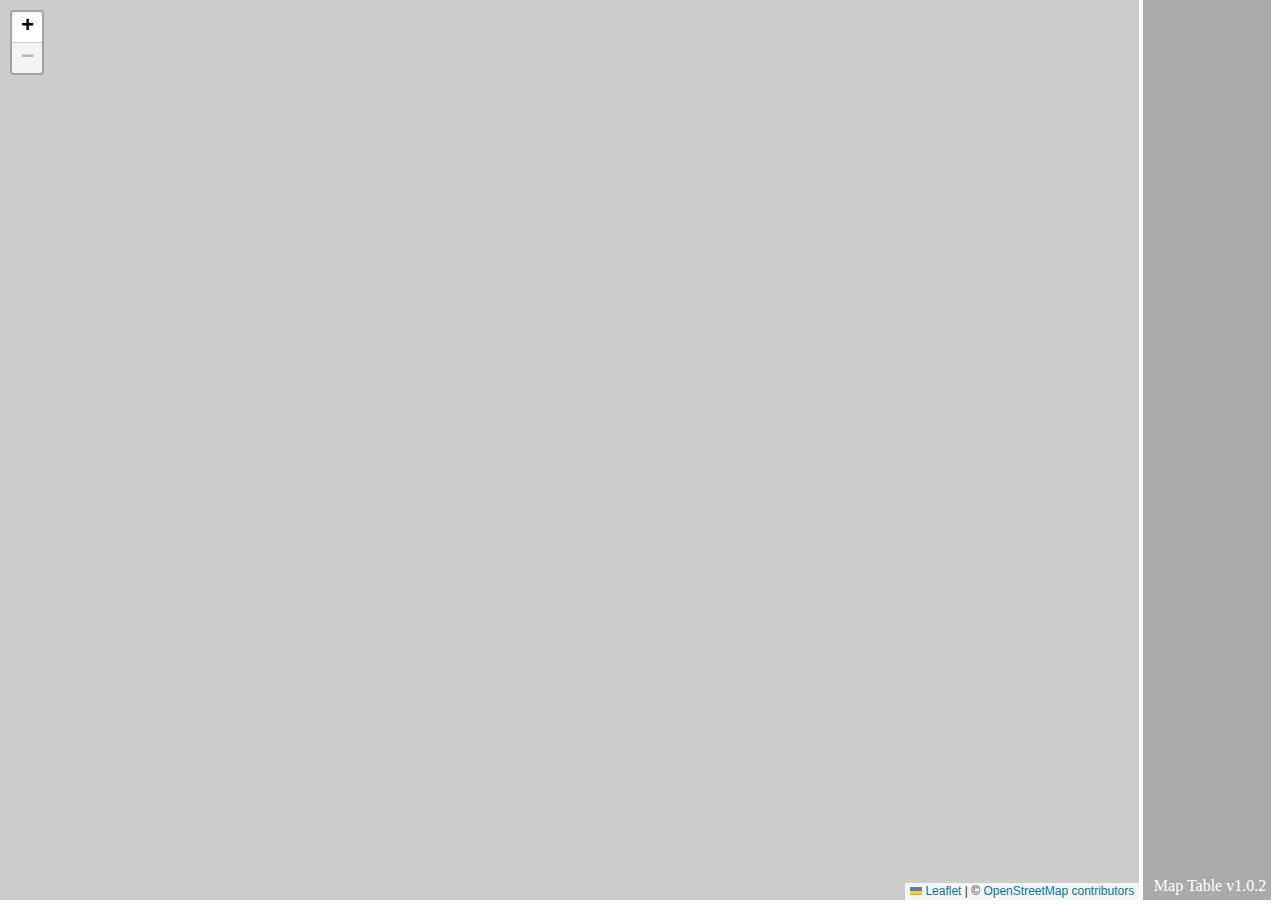
==== site/index.html @ 54e7924f "more maps. v1.0.2" ====
<html>
<head>
    <title>Map Table</title>
    <link rel="stylesheet" href="assets/css/style.css"/>

    <link rel="stylesheet" href="assets/leaflet/leaflet.css" integrity="sha256-kLaT2GOSpHechhsozzB+flnD+zUyjE2LlfWPgU04xyI=" crossorigin=""/>
    <script src="assets/leaflet/leaflet.js" integrity="sha256-WBkoXOwTeyKclOHuWtc+i2uENFpDZ9YPdf5Hf+D7ewM=" crossorigin=""></script>
</head>

<div id="content">
    <div id="map"></div>
    <div id="controls">
        <div class="controlsFooter">Map Table v1.0.2</div>
    </div>
</div>



<script>
    var manifest = null;

    var map = L.map('map').setView([37.804334, -122.271155], 13);
    map.setMinZoom(13)
    map.setMaxZoom(16)

    L.tileLayer('https://{s}.tile.openstreetmap.org/{z}/{x}/{y}.png', {
        attribution: '&copy; <a href="https://openstreetmap.org/copyright">OpenStreetMap contributors</a>'
      }).addTo(map);

    var layers = {}
    function addLayer(idx)
    {
        var layer = null;
        if(idx in layers)
        {
            layer = layers[idx];
        }
        else
        {
            var m = manifest["maps"][idx];
            layer = L.tileLayer(m["path"] + "/{z}/{x}/{y}.png", {
                attribution: m["attribution"]
            });
            layers[idx] = layer;
        }
        layer.addTo(map);
    }

    function removeLayer(idx)
    {
        if(idx in layers)
        {
            layer = layers[idx];
            layer.removeFrom(map);
        }
    }

    function addRemoveLayer(idx)
    {
        console.log(event.target);
        var enabled = event.target.getAttribute("enabled");
        if(enabled == "0")
        {
            addLayer(idx)
            event.target.setAttribute("enabled", "1");
            event.target.setAttribute("class", "mapItemEnabled");
        }
        else
        {
            removeLayer(idx);
            event.target.setAttribute("enabled", "0");
            event.target.setAttribute("class", "mapItem");
        }
    }

    function addMapItemByIndex(idx)
    {
        var m = manifest["maps"][idx];
        console.log(m);
        var controls = document.getElementById("controls");
        var mapItem = document.createElement("div");
        mapItem.setAttribute("enabled", "0");
        mapItem.setAttribute("class", "mapItem");
        mapItem.setAttribute("onclick", "addRemoveLayer(" +idx + ")");
        mapItem.innerText = m["name"];
        controls.appendChild(mapItem);
    }

    function loadManifest()
    {
        var req = new XMLHttpRequest();
        req.overrideMimeType("application/json");
        req.open("GET", "assets/tiles/manifest.json", true);
        req.onload  = function() {
            manifest = JSON.parse(req.responseText);
            for(i=0; i<manifest["maps"].length; ++i)
            {
                addMapItemByIndex(i);
            }
        };
        req.send(null);        
    }

    function init()
    {
        console.log("init");
        loadManifest();
    }

    document.addEventListener("DOMContentLoaded", init);

</script>
    
</html>
---- site/assets/css/style.css ----
@font-face
{
    font-family: 'Libre Baskerville';
    src: url('/assets/fonts/baskervville-v1-latin-regular.woff');
}
body
{
    background-color:#ffffff;
    font-family: 'Libre Baskerville';

    margin: 0;
    padding: 0;
    border: 0;
    overflow: hidden;
}


#content {
    width:100%;
    height:100%;
}
#map {
    width: 89%;
    height: 100%;
    background-color: #cccccc;
    display: inline-block;
    margin: 0;
    padding: 0;
    border: 0;
}
#controls {
    width:10%;
    height:100%;
    vertical-align: top;
    background-color: #aaaaaa;
    display: inline-block;
    overflow-y: scroll;
    overflow-x:hidden;
    position:relative;
}

.controlsFooter {
    position:absolute;
    bottom: 5;
    right: 5;
    text-align: right;
    width:100%;
    color:white;
}

.mapItem {
    font-size: 1.5em;
    cursor: pointer;
    display: block;
    width:100%;
    margin: 0;
    padding: 10;
    color:white;
}
.mapItemEnabled {
    font-size: 1.5em;
    cursor: pointer;
    display: block;
    width:100%;
    margin: 0;
    padding: 10;
    color:white;
    font-weight: bold;
}
---- site/assets/leaflet/leaflet.css ----
/* required styles */

.leaflet-pane,
.leaflet-tile,
.leaflet-marker-icon,
.leaflet-marker-shadow,
.leaflet-tile-container,
.leaflet-pane > svg,
.leaflet-pane > canvas,
.leaflet-zoom-box,
.leaflet-image-layer,
.leaflet-layer {
	position: absolute;
	left: 0;
	top: 0;
	}
.leaflet-container {
	overflow: hidden;
	}
.leaflet-tile,
.leaflet-marker-icon,
.leaflet-marker-shadow {
	-webkit-user-select: none;
	   -moz-user-select: none;
	        user-select: none;
	  -webkit-user-drag: none;
	}
/* Prevents IE11 from highlighting tiles in blue */
.leaflet-tile::selection {
	background: transparent;
}
/* Safari renders non-retina tile on retina better with this, but Chrome is worse */
.leaflet-safari .leaflet-tile {
	image-rendering: -webkit-optimize-contrast;
	}
/* hack that prevents hw layers "stretching" when loading new tiles */
.leaflet-safari .leaflet-tile-container {
	width: 1600px;
	height: 1600px;
	-webkit-transform-origin: 0 0;
	}
.leaflet-marker-icon,
.leaflet-marker-shadow {
	display: block;
	}
/* .leaflet-container svg: reset svg max-width decleration shipped in Joomla! (joomla.org) 3.x */
/* .leaflet-container img: map is broken in FF if you have max-width: 100% on tiles */
.leaflet-container .leaflet-overlay-pane svg {
	max-width: none !important;
	max-height: none !important;
	}
.leaflet-container .leaflet-marker-pane img,
.leaflet-container .leaflet-shadow-pane img,
.leaflet-container .leaflet-tile-pane img,
.leaflet-container img.leaflet-image-layer,
.leaflet-container .leaflet-tile {
	max-width: none !important;
	max-height: none !important;
	width: auto;
	padding: 0;
	}

.leaflet-container.leaflet-touch-zoom {
	-ms-touch-action: pan-x pan-y;
	touch-action: pan-x pan-y;
	}
.leaflet-container.leaflet-touch-drag {
	-ms-touch-action: pinch-zoom;
	/* Fallback for FF which doesn't support pinch-zoom */
	touch-action: none;
	touch-action: pinch-zoom;
}
.leaflet-container.leaflet-touch-drag.leaflet-touch-zoom {
	-ms-touch-action: none;
	touch-action: none;
}
.leaflet-container {
	-webkit-tap-highlight-color: transparent;
}
.leaflet-container a {
	-webkit-tap-highlight-color: rgba(51, 181, 229, 0.4);
}
.leaflet-tile {
	filter: inherit;
	visibility: hidden;
	}
.leaflet-tile-loaded {
	visibility: inherit;
	}
.leaflet-zoom-box {
	width: 0;
	height: 0;
	-moz-box-sizing: border-box;
	     box-sizing: border-box;
	z-index: 800;
	}
/* workaround for https://bugzilla.mozilla.org/show_bug.cgi?id=888319 */
.leaflet-overlay-pane svg {
	-moz-user-select: none;
	}

.leaflet-pane         { z-index: 400; }

.leaflet-tile-pane    { z-index: 200; }
.leaflet-overlay-pane { z-index: 400; }
.leaflet-shadow-pane  { z-index: 500; }
.leaflet-marker-pane  { z-index: 600; }
.leaflet-tooltip-pane   { z-index: 650; }
.leaflet-popup-pane   { z-index: 700; }

.leaflet-map-pane canvas { z-index: 100; }
.leaflet-map-pane svg    { z-index: 200; }

.leaflet-vml-shape {
	width: 1px;
	height: 1px;
	}
.lvml {
	behavior: url(#default#VML);
	display: inline-block;
	position: absolute;
	}


/* control positioning */

.leaflet-control {
	position: relative;
	z-index: 800;
	pointer-events: visiblePainted; /* IE 9-10 doesn't have auto */
	pointer-events: auto;
	}
.leaflet-top,
.leaflet-bottom {
	position: absolute;
	z-index: 1000;
	pointer-events: none;
	}
.leaflet-top {
	top: 0;
	}
.leaflet-right {
	right: 0;
	}
.leaflet-bottom {
	bottom: 0;
	}
.leaflet-left {
	left: 0;
	}
.leaflet-control {
	float: left;
	clear: both;
	}
.leaflet-right .leaflet-control {
	float: right;
	}
.leaflet-top .leaflet-control {
	margin-top: 10px;
	}
.leaflet-bottom .leaflet-control {
	margin-bottom: 10px;
	}
.leaflet-left .leaflet-control {
	margin-left: 10px;
	}
.leaflet-right .leaflet-control {
	margin-right: 10px;
	}


/* zoom and fade animations */

.leaflet-fade-anim .leaflet-popup {
	opacity: 0;
	-webkit-transition: opacity 0.2s linear;
	   -moz-transition: opacity 0.2s linear;
	        transition: opacity 0.2s linear;
	}
.leaflet-fade-anim .leaflet-map-pane .leaflet-popup {
	opacity: 1;
	}
.leaflet-zoom-animated {
	-webkit-transform-origin: 0 0;
	    -ms-transform-origin: 0 0;
	        transform-origin: 0 0;
	}
svg.leaflet-zoom-animated {
	will-change: transform;
}

.leaflet-zoom-anim .leaflet-zoom-animated {
	-webkit-transition: -webkit-transform 0.25s cubic-bezier(0,0,0.25,1);
	   -moz-transition:    -moz-transform 0.25s cubic-bezier(0,0,0.25,1);
	        transition:         transform 0.25s cubic-bezier(0,0,0.25,1);
	}
.leaflet-zoom-anim .leaflet-tile,
.leaflet-pan-anim .leaflet-tile {
	-webkit-transition: none;
	   -moz-transition: none;
	        transition: none;
	}

.leaflet-zoom-anim .leaflet-zoom-hide {
	visibility: hidden;
	}


/* cursors */

.leaflet-interactive {
	cursor: pointer;
	}
.leaflet-grab {
	cursor: -webkit-grab;
	cursor:    -moz-grab;
	cursor:         grab;
	}
.leaflet-crosshair,
.leaflet-crosshair .leaflet-interactive {
	cursor: crosshair;
	}
.leaflet-popup-pane,
.leaflet-control {
	cursor: auto;
	}
.leaflet-dragging .leaflet-grab,
.leaflet-dragging .leaflet-grab .leaflet-interactive,
.leaflet-dragging .leaflet-marker-draggable {
	cursor: move;
	cursor: -webkit-grabbing;
	cursor:    -moz-grabbing;
	cursor:         grabbing;
	}

/* marker & overlays interactivity */
.leaflet-marker-icon,
.leaflet-marker-shadow,
.leaflet-image-layer,
.leaflet-pane > svg path,
.leaflet-tile-container {
	pointer-events: none;
	}

.leaflet-marker-icon.leaflet-interactive,
.leaflet-image-layer.leaflet-interactive,
.leaflet-pane > svg path.leaflet-interactive,
svg.leaflet-image-layer.leaflet-interactive path {
	pointer-events: visiblePainted; /* IE 9-10 doesn't have auto */
	pointer-events: auto;
	}

/* visual tweaks */

.leaflet-container {
	background: #ddd;
	outline-offset: 1px;
	}
.leaflet-container a {
	color: #0078A8;
	}
.leaflet-zoom-box {
	border: 2px dotted #38f;
	background: rgba(255,255,255,0.5);
	}


/* general typography */
.leaflet-container {
	font-family: "Helvetica Neue", Arial, Helvetica, sans-serif;
	font-size: 12px;
	font-size: 0.75rem;
	line-height: 1.5;
	}


/* general toolbar styles */

.leaflet-bar {
	box-shadow: 0 1px 5px rgba(0,0,0,0.65);
	border-radius: 4px;
	}
.leaflet-bar a {
	background-color: #fff;
	border-bottom: 1px solid #ccc;
	width: 26px;
	height: 26px;
	line-height: 26px;
	display: block;
	text-align: center;
	text-decoration: none;
	color: black;
	}
.leaflet-bar a,
.leaflet-control-layers-toggle {
	background-position: 50% 50%;
	background-repeat: no-repeat;
	display: block;
	}
.leaflet-bar a:hover,
.leaflet-bar a:focus {
	background-color: #f4f4f4;
	}
.leaflet-bar a:first-child {
	border-top-left-radius: 4px;
	border-top-right-radius: 4px;
	}
.leaflet-bar a:last-child {
	border-bottom-left-radius: 4px;
	border-bottom-right-radius: 4px;
	border-bottom: none;
	}
.leaflet-bar a.leaflet-disabled {
	cursor: default;
	background-color: #f4f4f4;
	color: #bbb;
	}

.leaflet-touch .leaflet-bar a {
	width: 30px;
	height: 30px;
	line-height: 30px;
	}
.leaflet-touch .leaflet-bar a:first-child {
	border-top-left-radius: 2px;
	border-top-right-radius: 2px;
	}
.leaflet-touch .leaflet-bar a:last-child {
	border-bottom-left-radius: 2px;
	border-bottom-right-radius: 2px;
	}

/* zoom control */

.leaflet-control-zoom-in,
.leaflet-control-zoom-out {
	font: bold 18px 'Lucida Console', Monaco, monospace;
	text-indent: 1px;
	}

.leaflet-touch .leaflet-control-zoom-in, .leaflet-touch .leaflet-control-zoom-out  {
	font-size: 22px;
	}


/* layers control */

.leaflet-control-layers {
	box-shadow: 0 1px 5px rgba(0,0,0,0.4);
	background: #fff;
	border-radius: 5px;
	}
.leaflet-control-layers-toggle {
	background-image: url(images/layers.png);
	width: 36px;
	height: 36px;
	}
.leaflet-retina .leaflet-control-layers-toggle {
	background-image: url(images/layers-2x.png);
	background-size: 26px 26px;
	}
.leaflet-touch .leaflet-control-layers-toggle {
	width: 44px;
	height: 44px;
	}
.leaflet-control-layers .leaflet-control-layers-list,
.leaflet-control-layers-expanded .leaflet-control-layers-toggle {
	display: none;
	}
.leaflet-control-layers-expanded .leaflet-control-layers-list {
	display: block;
	position: relative;
	}
.leaflet-control-layers-expanded {
	padding: 6px 10px 6px 6px;
	color: #333;
	background: #fff;
	}
.leaflet-control-layers-scrollbar {
	overflow-y: scroll;
	overflow-x: hidden;
	padding-right: 5px;
	}
.leaflet-control-layers-selector {
	margin-top: 2px;
	position: relative;
	top: 1px;
	}
.leaflet-control-layers label {
	display: block;
	font-size: 13px;
	font-size: 1.08333em;
	}
.leaflet-control-layers-separator {
	height: 0;
	border-top: 1px solid #ddd;
	margin: 5px -10px 5px -6px;
	}

/* Default icon URLs */
.leaflet-default-icon-path { /* used only in path-guessing heuristic, see L.Icon.Default */
	background-image: url(images/marker-icon.png);
	}


/* attribution and scale controls */

.leaflet-container .leaflet-control-attribution {
	background: #fff;
	background: rgba(255, 255, 255, 0.8);
	margin: 0;
	}
.leaflet-control-attribution,
.leaflet-control-scale-line {
	padding: 0 5px;
	color: #333;
	line-height: 1.4;
	}
.leaflet-control-attribution a {
	text-decoration: none;
	}
.leaflet-control-attribution a:hover,
.leaflet-control-attribution a:focus {
	text-decoration: underline;
	}
.leaflet-attribution-flag {
	display: inline !important;
	vertical-align: baseline !important;
	width: 1em;
	height: 0.6669em;
	}
.leaflet-left .leaflet-control-scale {
	margin-left: 5px;
	}
.leaflet-bottom .leaflet-control-scale {
	margin-bottom: 5px;
	}
.leaflet-control-scale-line {
	border: 2px solid #777;
	border-top: none;
	line-height: 1.1;
	padding: 2px 5px 1px;
	white-space: nowrap;
	-moz-box-sizing: border-box;
	     box-sizing: border-box;
	background: rgba(255, 255, 255, 0.8);
	text-shadow: 1px 1px #fff;
	}
.leaflet-control-scale-line:not(:first-child) {
	border-top: 2px solid #777;
	border-bottom: none;
	margin-top: -2px;
	}
.leaflet-control-scale-line:not(:first-child):not(:last-child) {
	border-bottom: 2px solid #777;
	}

.leaflet-touch .leaflet-control-attribution,
.leaflet-touch .leaflet-control-layers,
.leaflet-touch .leaflet-bar {
	box-shadow: none;
	}
.leaflet-touch .leaflet-control-layers,
.leaflet-touch .leaflet-bar {
	border: 2px solid rgba(0,0,0,0.2);
	background-clip: padding-box;
	}


/* popup */

.leaflet-popup {
	position: absolute;
	text-align: center;
	margin-bottom: 20px;
	}
.leaflet-popup-content-wrapper {
	padding: 1px;
	text-align: left;
	border-radius: 12px;
	}
.leaflet-popup-content {
	margin: 13px 24px 13px 20px;
	line-height: 1.3;
	font-size: 13px;
	font-size: 1.08333em;
	min-height: 1px;
	}
.leaflet-popup-content p {
	margin: 17px 0;
	margin: 1.3em 0;
	}
.leaflet-popup-tip-container {
	width: 40px;
	height: 20px;
	position: absolute;
	left: 50%;
	margin-top: -1px;
	margin-left: -20px;
	overflow: hidden;
	pointer-events: none;
	}
.leaflet-popup-tip {
	width: 17px;
	height: 17px;
	padding: 1px;

	margin: -10px auto 0;
	pointer-events: auto;

	-webkit-transform: rotate(45deg);
	   -moz-transform: rotate(45deg);
	    -ms-transform: rotate(45deg);
	        transform: rotate(45deg);
	}
.leaflet-popup-content-wrapper,
.leaflet-popup-tip {
	background: white;
	color: #333;
	box-shadow: 0 3px 14px rgba(0,0,0,0.4);
	}
.leaflet-container a.leaflet-popup-close-button {
	position: absolute;
	top: 0;
	right: 0;
	border: none;
	text-align: center;
	width: 24px;
	height: 24px;
	font: 16px/24px Tahoma, Verdana, sans-serif;
	color: #757575;
	text-decoration: none;
	background: transparent;
	}
.leaflet-container a.leaflet-popup-close-button:hover,
.leaflet-container a.leaflet-popup-close-button:focus {
	color: #585858;
	}
.leaflet-popup-scrolled {
	overflow: auto;
	}

.leaflet-oldie .leaflet-popup-content-wrapper {
	-ms-zoom: 1;
	}
.leaflet-oldie .leaflet-popup-tip {
	width: 24px;
	margin: 0 auto;

	-ms-filter: "progid:DXImageTransform.Microsoft.Matrix(M11=0.70710678, M12=0.70710678, M21=-0.70710678, M22=0.70710678)";
	filter: progid:DXImageTransform.Microsoft.Matrix(M11=0.70710678, M12=0.70710678, M21=-0.70710678, M22=0.70710678);
	}

.leaflet-oldie .leaflet-control-zoom,
.leaflet-oldie .leaflet-control-layers,
.leaflet-oldie .leaflet-popup-content-wrapper,
.leaflet-oldie .leaflet-popup-tip {
	border: 1px solid #999;
	}


/* div icon */

.leaflet-div-icon {
	background: #fff;
	border: 1px solid #666;
	}


/* Tooltip */
/* Base styles for the element that has a tooltip */
.leaflet-tooltip {
	position: absolute;
	padding: 6px;
	background-color: #fff;
	border: 1px solid #fff;
	border-radius: 3px;
	color: #222;
	white-space: nowrap;
	-webkit-user-select: none;
	-moz-user-select: none;
	-ms-user-select: none;
	user-select: none;
	pointer-events: none;
	box-shadow: 0 1px 3px rgba(0,0,0,0.4);
	}
.leaflet-tooltip.leaflet-interactive {
	cursor: pointer;
	pointer-events: auto;
	}
.leaflet-tooltip-top:before,
.leaflet-tooltip-bottom:before,
.leaflet-tooltip-left:before,
.leaflet-tooltip-right:before {
	position: absolute;
	pointer-events: none;
	border: 6px solid transparent;
	background: transparent;
	content: "";
	}

/* Directions */

.leaflet-tooltip-bottom {
	margin-top: 6px;
}
.leaflet-tooltip-top {
	margin-top: -6px;
}
.leaflet-tooltip-bottom:before,
.leaflet-tooltip-top:before {
	left: 50%;
	margin-left: -6px;
	}
.leaflet-tooltip-top:before {
	bottom: 0;
	margin-bottom: -12px;
	border-top-color: #fff;
	}
.leaflet-tooltip-bottom:before {
	top: 0;
	margin-top: -12px;
	margin-left: -6px;
	border-bottom-color: #fff;
	}
.leaflet-tooltip-left {
	margin-left: -6px;
}
.leaflet-tooltip-right {
	margin-left: 6px;
}
.leaflet-tooltip-left:before,
.leaflet-tooltip-right:before {
	top: 50%;
	margin-top: -6px;
	}
.leaflet-tooltip-left:before {
	right: 0;
	margin-right: -12px;
	border-left-color: #fff;
	}
.leaflet-tooltip-right:before {
	left: 0;
	margin-left: -12px;
	border-right-color: #fff;
	}

/* Printing */
	
@media print {
	/* Prevent printers from removing background-images of controls. */
	.leaflet-control {
		-webkit-print-color-adjust: exact;
		print-color-adjust: exact;
		}
	}
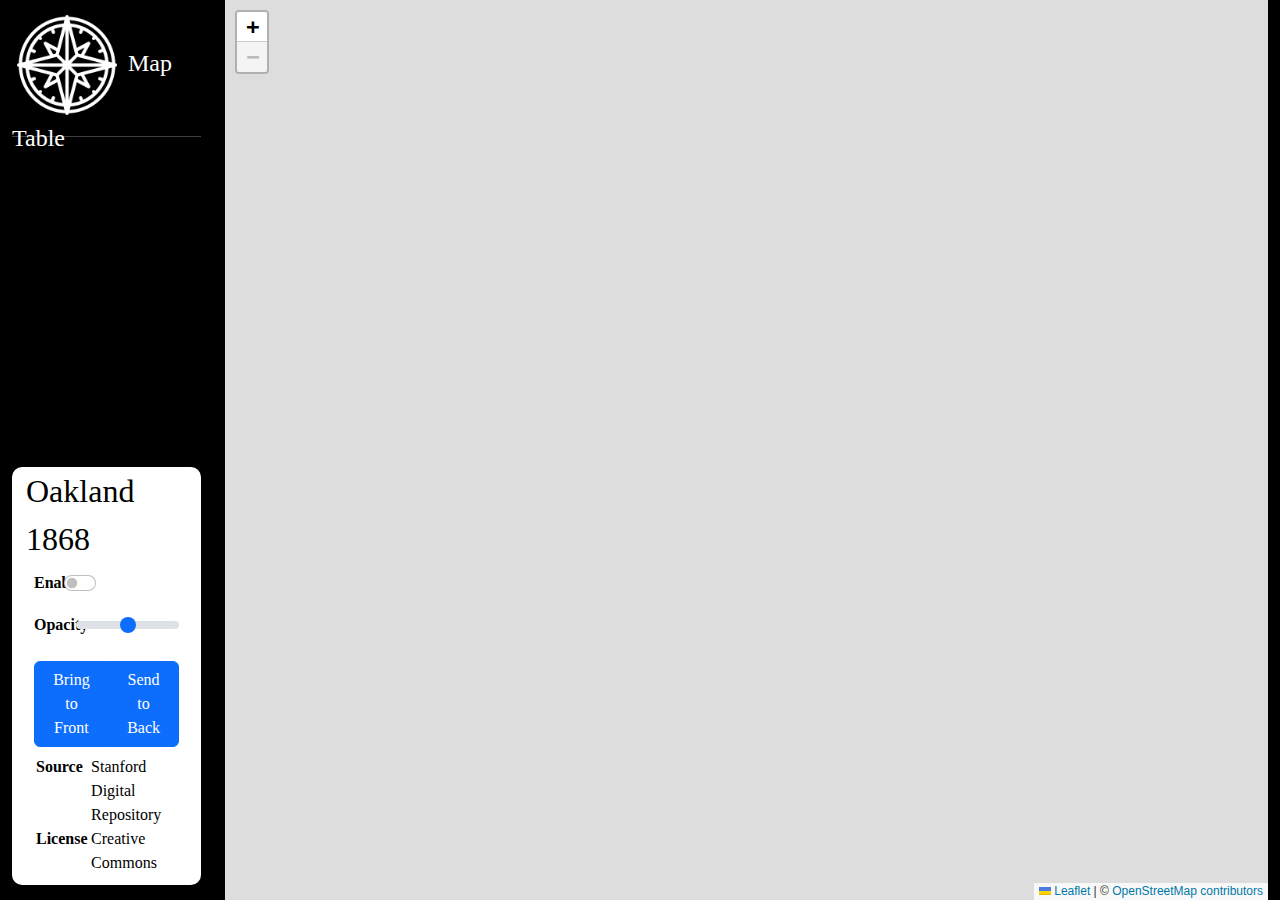
==== commit 0fc6a718: "WIP improved UI" ====
--- a/site/index.html
+++ b/site/index.html
@@ -1,18 +1,72 @@
 <html>
 <head>
     <title>Map Table</title>
+    <link rel="stylesheet" href="assets/css/bootstrap.min.css"/>
     <link rel="stylesheet" href="assets/css/style.css"/>
 
     <link rel="stylesheet" href="assets/leaflet/leaflet.css" integrity="sha256-kLaT2GOSpHechhsozzB+flnD+zUyjE2LlfWPgU04xyI=" crossorigin=""/>
     <script src="assets/leaflet/leaflet.js" integrity="sha256-WBkoXOwTeyKclOHuWtc+i2uENFpDZ9YPdf5Hf+D7ewM=" crossorigin=""></script>
 </head>
+<body>
+    <div class="container-fluid">
+        <div class="row h-100">
 
-<div id="content">
-    <div id="map"></div>
-    <div id="controls">
-        <div class="controlsFooter">Map Table v1.0.2</div>
+            <div id="sideMenu" class="col-2 d-flex align-items-start flex-column" style="height:100%">
+                
+                <div id="logo">
+                    <img src="assets/images/compass-white.png" /> Map Table
+                </div>
+                
+                <div id="controls" class="mb-auto p-0 w-100 ">
+                    <hr>
+                </div>
+                
+                <div id="mapDetails" class="w-100 align-items-end">
+                    <div class="container-fluid">
+                        <div class="row">
+                            <div class="col-12 mapDetailsName">Oakland 1868</div>
+                        </div>
+                        <div class="row p-2">
+                            <div class="col-3 mapDetailsLabel">Enabled</div>
+                            <div class="col-9 form-check form-switch"><input class="form-check-input" type="checkbox" role="switch" id="flexSwitchCheckDefault"></div>
+                        </div>
+                        <div class="row p-2">
+                            <div class="col-3">
+                                <label for="customRange1" class="form-label mapDetailsLabel">Opacity</label>
+                            </div>
+                            <div class="col-9">
+                                <input type="range" class="form-range" id="customRange1">                            
+                            </div>
+                        </div>
+                        <div class="row p-2">
+                            <div class="btn-group" role="group" aria-label="Basic example">
+                                <button type="button" class="btn btn-primary">Bring to Front</button>
+                                <button type="button" class="btn btn-primary">Send to Back</button>
+                              </div>                            
+                        </div>
+
+                        <div class="row mapDetailsAttributes">
+                            <div class="col-4 mapDetailsLabel">Source</div>
+                            <div class="col-8">Stanford Digital Repository</div>
+                        </div>
+                        <div class="row mapDetailsAttributes">
+                            <div class="col-4 mapDetailsLabel">License</div>
+                            <div class="col-8">Creative Commons</div>
+                        </div>
+
+                    </div>
+
+                </div>
+            </div>
+
+            <div class="col-10 vh-100">
+                <div id="map"></div>
+            </div>
+        </div>
     </div>
-</div>
+</body>
+
+
 
 
 
@@ -39,7 +93,7 @@
         {
             var m = manifest["maps"][idx];
             layer = L.tileLayer(m["path"] + "/{z}/{x}/{y}.png", {
-                attribution: m["attribution"]
+                attribution: m["attribution"],
             });
             layers[idx] = layer;
         }
--- a/site/assets/css/style.css
+++ b/site/assets/css/style.css
@@ -5,66 +5,102 @@
 }
 body
 {
-    background-color:#ffffff;
     font-family: 'Libre Baskerville';
+    background-color: black;
+}
 
-    margin: 0;
-    padding: 0;
-    border: 0;
-    overflow: hidden;
+.h-1 {
+    height: 1% !important;
+}
+
+.h-9 {
+    height: 9% !important;
+}
+
+.h-10 {
+    height: 10% !important;
+}
+
+.h-15 {
+    height: 15% !important;
+}
+
+.h-65 {
+    height: 65% !important;
+}
+
+#sideMenu {
+    background-color: black;
+    color:white;
+}
+
+#logo {
+    color: white;
+    height:100px;
+    font-size: 24px;
+    vertical-align: bottom;
+    padding-top:10px;
+    padding-bottom:20px;
+    margin-bottom:20px;
+}
+
+#logo img {
+    width:100px;
+    object-fit: contain;
+    margin:5px;
+
 }
 
 
-#content {
+#mapDetails {
+    background: white;
+    color:black;
+    padding-left: 2px;
+    padding-right: 2px;
+    padding-bottom: 10px;
+    margin-bottom: 15px;
+    border-radius: 10px;
+}
+.mapDetailsAttributes {
+    padding-left:10px;
+    padding-right: 10px;
+}
+
+.mapDetailsLabel {
+    font-weight: bold;
+}
+.mapDetailsName {
+    font-size: 24pt;
+}
+
+.debug {
+    border: 1px solid red;
+}
+
+#controls {
+    margin:0;
+}
+
+#map {
     width:100%;
     height:100%;
 }
-#map {
-    width: 89%;
-    height: 100%;
-    background-color: #cccccc;
-    display: inline-block;
-    margin: 0;
-    padding: 0;
-    border: 0;
-}
-#controls {
-    width:10%;
-    height:100%;
-    vertical-align: top;
-    background-color: #aaaaaa;
-    display: inline-block;
-    overflow-y: scroll;
-    overflow-x:hidden;
-    position:relative;
-}
-
-.controlsFooter {
-    position:absolute;
-    bottom: 5;
-    right: 5;
-    text-align: right;
-    width:100%;
+.mapItem {
+    /* font-size: 1.5em; */
+    font-size:18pt;
+    margin-left:30px;
+    cursor: pointer;
+    display: block;
     color:white;
 }
 
-.mapItem {
-    font-size: 1.5em;
+
+.mapItemEnabled {
+    /* font-size: 1.5em; */
+    font-size:18pt;
+    margin-left:30px;
     cursor: pointer;
-    display: block;
-    width:100%;
-    margin: 0;
-    padding: 10;
-    color:white;
-}
-.mapItemEnabled {
-    font-size: 1.5em;
-    cursor: pointer;
-    display: block;
-    width:100%;
-    margin: 0;
-    padding: 10;
-    color:white;
-    font-weight: bold;
+    color:orange;
+    font-weight: bolder;
 }
 
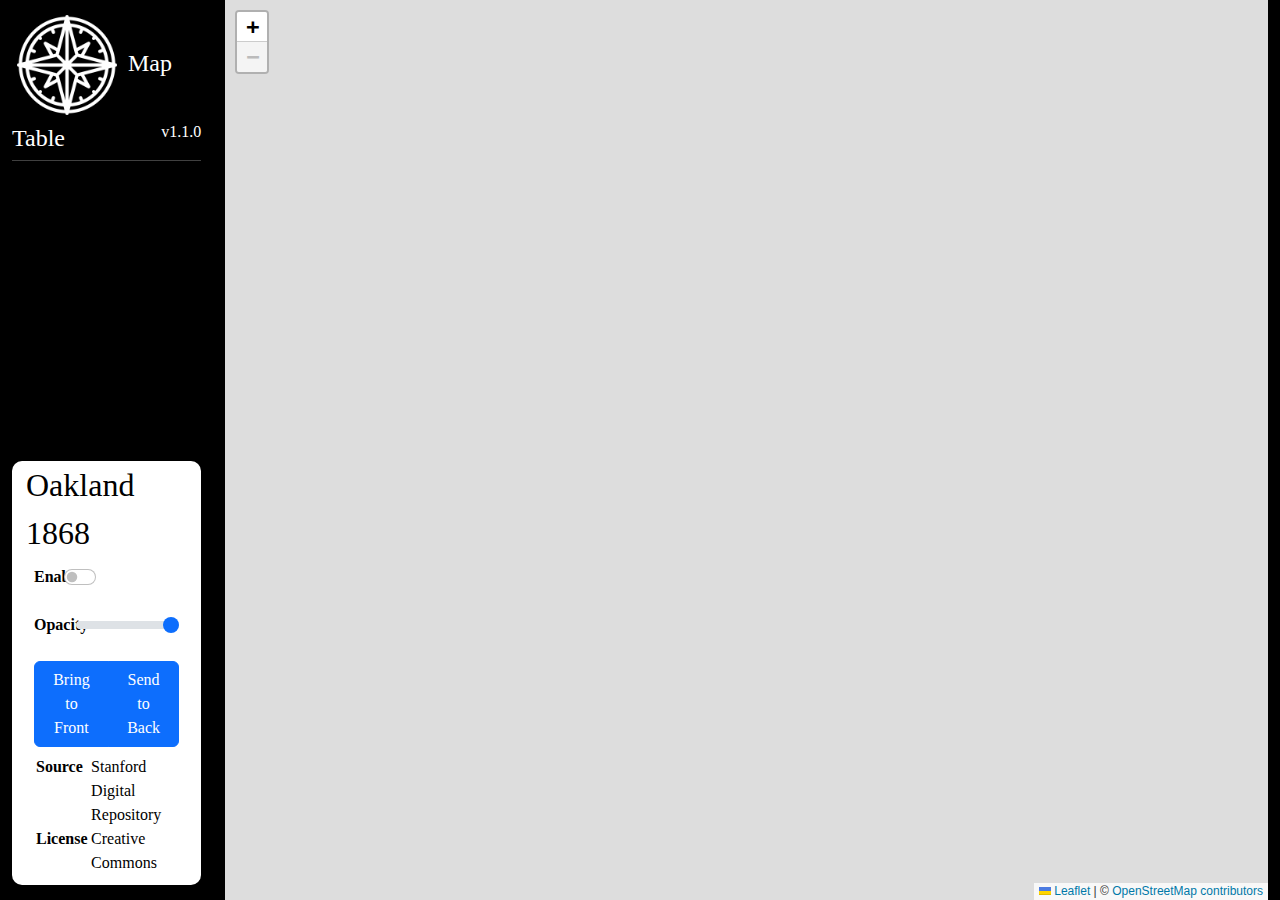
==== commit 79446be0: "WIP better controls." ====
--- a/site/index.html
+++ b/site/index.html
@@ -17,25 +17,28 @@
                     <img src="assets/images/compass-white.png" /> Map Table
                 </div>
                 
-                <div id="controls" class="mb-auto p-0 w-100 ">
+                <div id="controls" class="mb-auto p-0 w-100">
+                    <div class="text-end">v1.1.0</div>
                     <hr>
                 </div>
                 
                 <div id="mapDetails" class="w-100 align-items-end">
                     <div class="container-fluid">
                         <div class="row">
-                            <div class="col-12 mapDetailsName">Oakland 1868</div>
+                            <div id="mapDetailsName" class="col-12">Oakland 1868</div>
                         </div>
                         <div class="row p-2">
-                            <div class="col-3 mapDetailsLabel">Enabled</div>
-                            <div class="col-9 form-check form-switch"><input class="form-check-input" type="checkbox" role="switch" id="flexSwitchCheckDefault"></div>
+                            <div class="col-3 mapDetailsLabel">
+                                <label for="mapDetailsEnabled" class="form-label mapDetailsLabel">Enabled</label>
+                            </div>
+                            <div class="col-9 form-check form-switch"><input id="mapDetailsEnabled" class="form-check-input" type="checkbox" role="switch" onchange="toggleLayerEnabled()"></div>
                         </div>
                         <div class="row p-2">
                             <div class="col-3">
-                                <label for="customRange1" class="form-label mapDetailsLabel">Opacity</label>
+                                <label for="mapDetailsOpacity" class="form-label mapDetailsLabel">Opacity</label>
                             </div>
                             <div class="col-9">
-                                <input type="range" class="form-range" id="customRange1">                            
+                                <input id="mapDetailsOpacity" type="range" class="form-range" min="0" max="1" step="0.1" value="1" onchange="setLayerOpacity()">
                             </div>
                         </div>
                         <div class="row p-2">
@@ -47,11 +50,11 @@
 
                         <div class="row mapDetailsAttributes">
                             <div class="col-4 mapDetailsLabel">Source</div>
-                            <div class="col-8">Stanford Digital Repository</div>
+                            <div id="mapDetailsSource" class="col-8">Stanford Digital Repository</div>
                         </div>
                         <div class="row mapDetailsAttributes">
                             <div class="col-4 mapDetailsLabel">License</div>
-                            <div class="col-8">Creative Commons</div>
+                            <div id="mapDetailsLicense" class="col-8">Creative Commons</div>
                         </div>
 
                     </div>
@@ -72,6 +75,7 @@
 
 <script>
     var manifest = null;
+    var activeLayer = null;
 
     var map = L.map('map').setView([37.804334, -122.271155], 13);
     map.setMinZoom(13)
@@ -93,7 +97,7 @@
         {
             var m = manifest["maps"][idx];
             layer = L.tileLayer(m["path"] + "/{z}/{x}/{y}.png", {
-                attribution: m["attribution"],
+                attribution: m["attribution"]
             });
             layers[idx] = layer;
         }
@@ -111,21 +115,91 @@
 
     function addRemoveLayer(idx)
     {
-        console.log(event.target);
-        var enabled = event.target.getAttribute("enabled");
-        if(enabled == "0")
+        console.log("addRemoveLayer: " + idx);
+
+        if(idx == activeLayer)
+        {
+            removeLayer(idx);
+            toggleMapItemEnabled(idx);
+        }
+        else
         {
             addLayer(idx)
-            event.target.setAttribute("enabled", "1");
-            event.target.setAttribute("class", "mapItemEnabled");
+        }
+    }
+
+    function setActiveLayer(idx)
+    {
+        console.log("setActiveLayer: " + idx);
+
+        var mapItem = document.getElementById("mapItem_"+idx);
+        if(mapItem.getAttribute("enabled") == "0")
+        {
+            toggleMapItemEnabled(idx);
+        }
+
+        var mapDetailsName = document.getElementById("mapDetailsName");
+        var mapDetailsSource = document.getElementById("mapDetailsSource");
+        var mapDetailsLicense = document.getElementById("mapDetailsLicense");
+        var mapDetailsEnabled = document.getElementById("mapDetailsEnabled");
+
+        var m = manifest["maps"][idx];
+
+        mapDetailsName.innerText = m["name"];
+        mapDetailsSource.innerHTML = m["attribution"];
+        mapDetailsEnabled.checked = true;
+
+        activeLayer = idx;
+        addLayer(activeLayer);
+    }
+
+    function toggleMapItemEnabled(idx)
+    {
+        console.log("toggleMapItemEnabled " + idx);
+        var mapItem = document.getElementById("mapItem_" + idx);
+        if(mapItem.getAttribute("enabled") == "1")
+        {
+            mapItem.setAttribute("enabled", "0");
+            mapItem.setAttribute("class", "mapItem");
         }
         else
         {
-            removeLayer(idx);
-            event.target.setAttribute("enabled", "0");
-            event.target.setAttribute("class", "mapItem");
-        }
-    }
+            mapItem.setAttribute("enabled", "1")
+            mapItem.setAttribute("class", "mapItemEnabled");
+        }
+
+    }
+
+    function toggleLayerEnabled()
+    {
+        addRemoveLayer(activeLayer);
+    }
+
+    function setLayerOpacity()
+    {
+        var v = event.target.value;
+        console.log("setLayerOpacity: " + v);
+        var idx = activeLayer;
+
+        var l = layers[idx];
+        if(v > 1)
+        {
+            v = 1;
+        }
+        else if(v < 0)
+        {
+            v = 0;
+        }
+
+        l.options.opacity = v;
+        l.redraw();
+    }
+
+    function disableLayer(idx)
+    {
+        removeLayer(idx);
+    }
+
 
     function addMapItemByIndex(idx)
     {
@@ -133,9 +207,11 @@
         console.log(m);
         var controls = document.getElementById("controls");
         var mapItem = document.createElement("div");
+        mapItem.setAttribute("id", "mapItem_"+idx);
         mapItem.setAttribute("enabled", "0");
         mapItem.setAttribute("class", "mapItem");
-        mapItem.setAttribute("onclick", "addRemoveLayer(" +idx + ")");
+        mapItem.setAttribute("layerId", idx);
+        mapItem.setAttribute("onclick", "setActiveLayer(\"" + idx + "\")");
         mapItem.innerText = m["name"];
         controls.appendChild(mapItem);
     }
--- a/site/assets/css/style.css
+++ b/site/assets/css/style.css
@@ -69,7 +69,8 @@
 .mapDetailsLabel {
     font-weight: bold;
 }
-.mapDetailsName {
+
+#mapDetailsName {
     font-size: 24pt;
 }
 
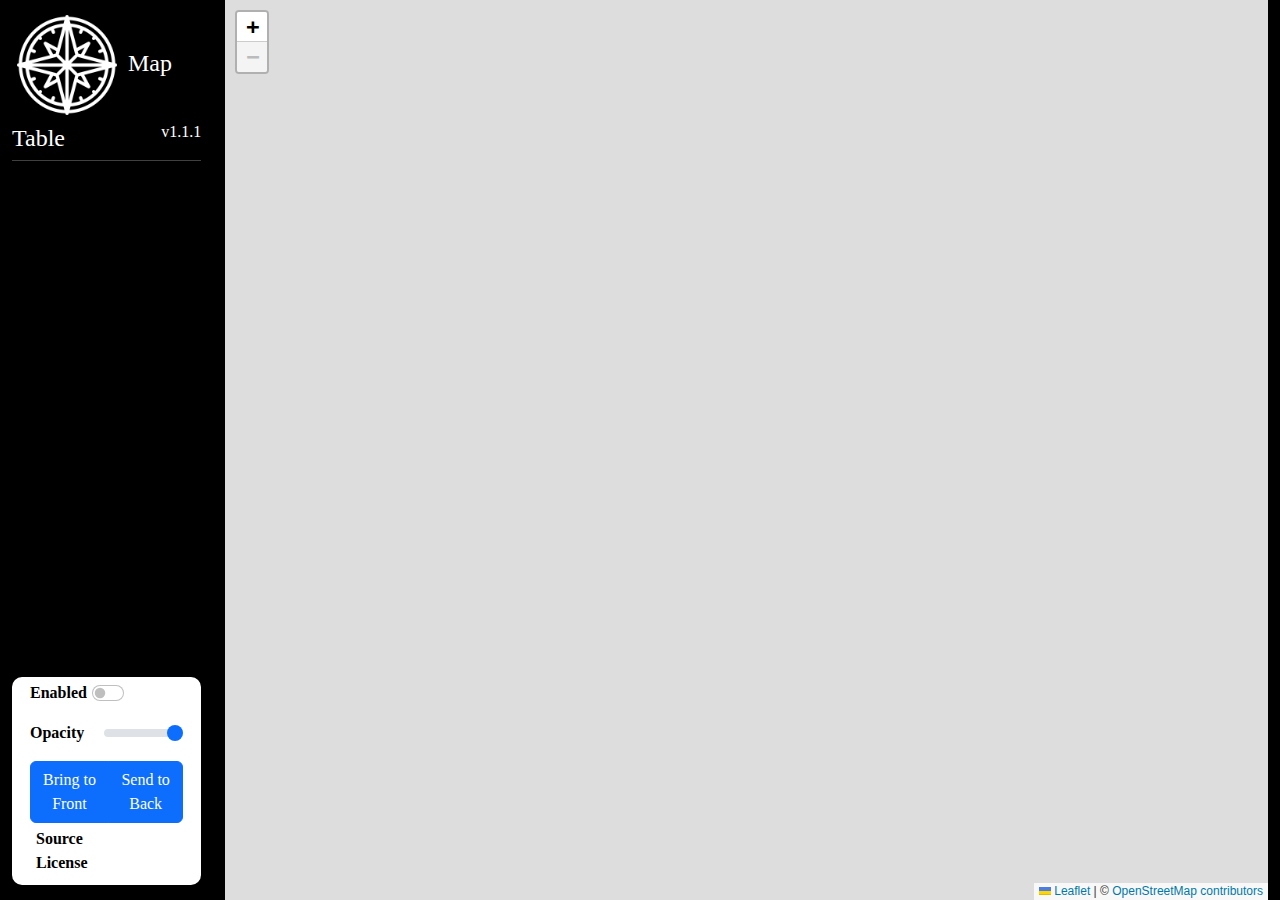
==== commit 4c29ec7c: "layout updates" ====
--- a/site/index.html
+++ b/site/index.html
@@ -17,44 +17,46 @@
                     <img src="assets/images/compass-white.png" /> Map Table
                 </div>
                 
-                <div id="controls" class="mb-auto p-0 w-100">
-                    <div class="text-end">v1.1.0</div>
+                <div id="controls" class="mb-auto p-0 w-100 overflow-auto">
+                    <div class="text-end">v1.1.1</div>
                     <hr>
                 </div>
                 
                 <div id="mapDetails" class="w-100 align-items-end">
                     <div class="container-fluid">
                         <div class="row">
-                            <div id="mapDetailsName" class="col-12">Oakland 1868</div>
-                        </div>
-                        <div class="row p-2">
-                            <div class="col-3 mapDetailsLabel">
+                            <div id="mapDetailsName" class="col-12"></div>
+                        </div>
+                        <div class="row p-1">
+                            <div class="col-xl-5 col-lg-12 mapDetailsLabel">
                                 <label for="mapDetailsEnabled" class="form-label mapDetailsLabel">Enabled</label>
                             </div>
-                            <div class="col-9 form-check form-switch"><input id="mapDetailsEnabled" class="form-check-input" type="checkbox" role="switch" onchange="toggleLayerEnabled()"></div>
-                        </div>
-                        <div class="row p-2">
-                            <div class="col-3">
+                            <div class="col-xl-7 col-lg-12 form-check form-switch checkboxLeft">
+                                <input id="mapDetailsEnabled" class="form-check-input" type="checkbox" role="switch" onchange="toggleLayerEnabled()">
+                            </div>
+                        </div>
+                        <div class="row p-1">
+                            <div class="col-xl-5 col-lg-12 ">
                                 <label for="mapDetailsOpacity" class="form-label mapDetailsLabel">Opacity</label>
                             </div>
-                            <div class="col-9">
+                            <div class="col-xl-7 col-lg-12">
                                 <input id="mapDetailsOpacity" type="range" class="form-range" min="0" max="1" step="0.1" value="1" onchange="setLayerOpacity()">
                             </div>
                         </div>
-                        <div class="row p-2">
+                        <div class="row p-1">
                             <div class="btn-group" role="group" aria-label="Basic example">
-                                <button type="button" class="btn btn-primary">Bring to Front</button>
-                                <button type="button" class="btn btn-primary">Send to Back</button>
+                                <button type="button" class="btn btn-primary" onclick="layerBringToFront()">Bring to Front</button>
+                                <button type="button" class="btn btn-primary" onclick="layerSendToBack()">Send to Back</button>
                               </div>                            
                         </div>
 
                         <div class="row mapDetailsAttributes">
-                            <div class="col-4 mapDetailsLabel">Source</div>
-                            <div id="mapDetailsSource" class="col-8">Stanford Digital Repository</div>
+                            <div class="col-xl-4 col-md-12 mapDetailsLabel">Source</div>
+                            <div id="mapDetailsSource" class="col-xl-8 col-md-12"></div>
                         </div>
                         <div class="row mapDetailsAttributes">
-                            <div class="col-4 mapDetailsLabel">License</div>
-                            <div id="mapDetailsLicense" class="col-8">Creative Commons</div>
+                            <div class="col-xl-4 col-md-12 mapDetailsLabel">License</div>
+                            <div id="mapDetailsLicense" class="col-8 col-md-12"></div>
                         </div>
 
                     </div>
@@ -81,7 +83,7 @@
     map.setMinZoom(13)
     map.setMaxZoom(16)
 
-    L.tileLayer('https://{s}.tile.openstreetmap.org/{z}/{x}/{y}.png', {
+    var modernLayer = L.tileLayer('https://{s}.tile.openstreetmap.org/{z}/{x}/{y}.png', {
         attribution: '&copy; <a href="https://openstreetmap.org/copyright">OpenStreetMap contributors</a>'
       }).addTo(map);
 
@@ -113,66 +115,83 @@
         }
     }
 
-    function addRemoveLayer(idx)
-    {
-        console.log("addRemoveLayer: " + idx);
-
-        if(idx == activeLayer)
-        {
-            removeLayer(idx);
-            toggleMapItemEnabled(idx);
-        }
-        else
-        {
-            addLayer(idx)
-        }
-    }
 
     function setActiveLayer(idx)
     {
         console.log("setActiveLayer: " + idx);
-
-        var mapItem = document.getElementById("mapItem_"+idx);
-        if(mapItem.getAttribute("enabled") == "0")
-        {
-            toggleMapItemEnabled(idx);
-        }
+        activeLayer = idx;
+
+        enableMapItem(activeLayer);
+        addLayer(activeLayer);
 
         var mapDetailsName = document.getElementById("mapDetailsName");
         var mapDetailsSource = document.getElementById("mapDetailsSource");
         var mapDetailsLicense = document.getElementById("mapDetailsLicense");
         var mapDetailsEnabled = document.getElementById("mapDetailsEnabled");
-
-        var m = manifest["maps"][idx];
+        var mapDetailsOpacity = document.getElementById("mapDetailsOpacity");
+
+        var m = manifest["maps"][activeLayer];
 
         mapDetailsName.innerText = m["name"];
         mapDetailsSource.innerHTML = m["attribution"];
+        mapDetailsLicense.innerHTML = m["license"];
         mapDetailsEnabled.checked = true;
 
-        activeLayer = idx;
-        addLayer(activeLayer);
-    }
-
-    function toggleMapItemEnabled(idx)
-    {
-        console.log("toggleMapItemEnabled " + idx);
+        var layer = layers[activeLayer];
+        mapDetailsOpacity.value = layer.options.opacity;
+        console.log(mapDetailsOpacity.value);
+
+    }
+
+
+    function enableMapItem(idx)
+    {
+        console.log("enableMapItem " + idx);
         var mapItem = document.getElementById("mapItem_" + idx);
+        mapItem.setAttribute("enabled", "1")
+        mapItem.setAttribute("class", "mapItemEnabled");
+
+    }
+
+    function disableMapItem(idx)
+    {
+        console.log("disableMapItem " + idx);
+        var mapItem = document.getElementById("mapItem_" + idx);
+        mapItem.setAttribute("enabled", "0")
+        mapItem.setAttribute("class", "mapItem");
+
+    }
+
+
+    function toggleLayerEnabled()
+    {
+        console.log("toggleLayerEnabled: " + activeLayer);
+
+        var mapItem = document.getElementById("mapItem_" + activeLayer);
         if(mapItem.getAttribute("enabled") == "1")
         {
-            mapItem.setAttribute("enabled", "0");
-            mapItem.setAttribute("class", "mapItem");
-        }
+            removeLayer(activeLayer);
+            disableMapItem(activeLayer);
+        }
+
         else
         {
-            mapItem.setAttribute("enabled", "1")
-            mapItem.setAttribute("class", "mapItemEnabled");
-        }
-
-    }
-
-    function toggleLayerEnabled()
-    {
-        addRemoveLayer(activeLayer);
+            addLayer(activeLayer);
+            enableMapItem(activeLayer);
+        }
+    }
+
+    function layerBringToFront()
+    {
+        var layer = layers[activeLayer];
+        layer.bringToFront();
+    }
+
+    function layerSendToBack()
+    {
+        var layer = layers[activeLayer];
+        layer.bringToBack();
+        modernLayer.bringToBack();
     }
 
     function setLayerOpacity()
@@ -194,12 +213,6 @@
         l.options.opacity = v;
         l.redraw();
     }
-
-    function disableLayer(idx)
-    {
-        removeLayer(idx);
-    }
-
 
     function addMapItemByIndex(idx)
     {
--- a/site/assets/css/style.css
+++ b/site/assets/css/style.css
@@ -51,6 +51,9 @@
 
 }
 
+#controls {
+    margin-bottom: 10px;
+}
 
 #mapDetails {
     background: white;
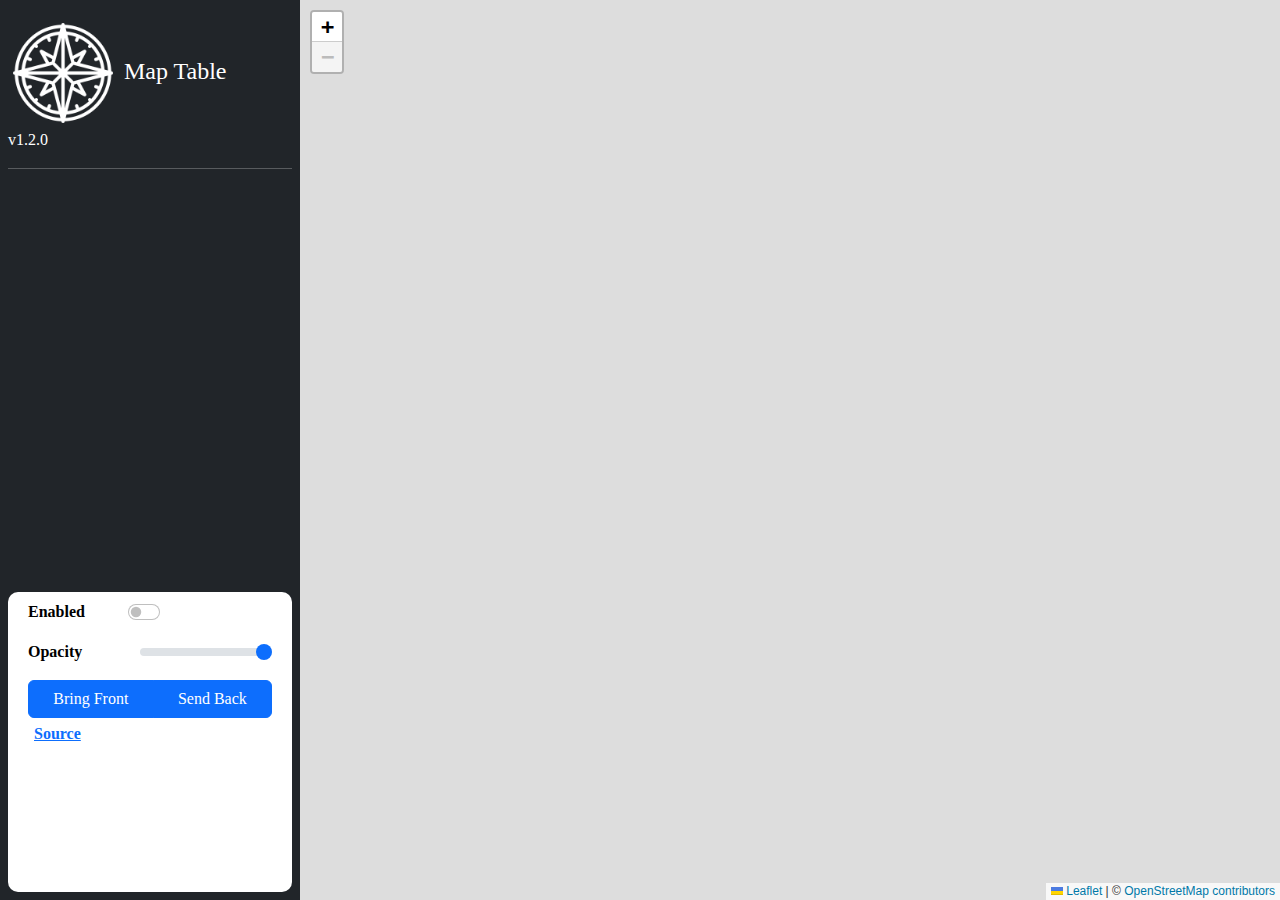
==== commit 70e81422: "Mobile responsive take one." ====
--- a/site/index.html
+++ b/site/index.html
@@ -8,69 +8,71 @@
     <script src="assets/leaflet/leaflet.js" integrity="sha256-WBkoXOwTeyKclOHuWtc+i2uENFpDZ9YPdf5Hf+D7ewM=" crossorigin=""></script>
 </head>
 <body>
-    <div class="container-fluid">
-        <div class="row h-100">
-
-            <div id="sideMenu" class="col-2 d-flex align-items-start flex-column" style="height:100%">
-                
-                <div id="logo">
-                    <img src="assets/images/compass-white.png" /> Map Table
-                </div>
-                
-                <div id="controls" class="mb-auto p-0 w-100 overflow-auto">
-                    <div class="text-end">v1.1.1</div>
-                    <hr>
-                </div>
-                
-                <div id="mapDetails" class="w-100 align-items-end">
-                    <div class="container-fluid">
-                        <div class="row">
-                            <div id="mapDetailsName" class="col-12"></div>
-                        </div>
-                        <div class="row p-1">
-                            <div class="col-xl-5 col-lg-12 mapDetailsLabel">
-                                <label for="mapDetailsEnabled" class="form-label mapDetailsLabel">Enabled</label>
-                            </div>
-                            <div class="col-xl-7 col-lg-12 form-check form-switch checkboxLeft">
-                                <input id="mapDetailsEnabled" class="form-check-input" type="checkbox" role="switch" onchange="toggleLayerEnabled()">
-                            </div>
-                        </div>
-                        <div class="row p-1">
-                            <div class="col-xl-5 col-lg-12 ">
-                                <label for="mapDetailsOpacity" class="form-label mapDetailsLabel">Opacity</label>
-                            </div>
-                            <div class="col-xl-7 col-lg-12">
-                                <input id="mapDetailsOpacity" type="range" class="form-range" min="0" max="1" step="0.1" value="1" onchange="setLayerOpacity()">
-                            </div>
-                        </div>
-                        <div class="row p-1">
-                            <div class="btn-group" role="group" aria-label="Basic example">
-                                <button type="button" class="btn btn-primary" onclick="layerBringToFront()">Bring to Front</button>
-                                <button type="button" class="btn btn-primary" onclick="layerSendToBack()">Send to Back</button>
-                              </div>                            
-                        </div>
-
-                        <div class="row mapDetailsAttributes">
-                            <div class="col-xl-4 col-md-12 mapDetailsLabel">Source</div>
-                            <div id="mapDetailsSource" class="col-xl-8 col-md-12"></div>
-                        </div>
-                        <div class="row mapDetailsAttributes">
-                            <div class="col-xl-4 col-md-12 mapDetailsLabel">License</div>
-                            <div id="mapDetailsLicense" class="col-8 col-md-12"></div>
-                        </div>
-
-                    </div>
-
-                </div>
+</div>
+<main class="d-flex flex-column flex-xl-row flex-nowrap">
+    <div class="d-flex flex-row flex-xl-column flex-shrink-0 p-2 text-bg-dark order-last order-xl-first sidebar">
+        <div id="logo" class="d-none d-xl-inline">
+            <img src="assets/images/compass-white.png"/> Map Table
+        </div>
+        <div class="d-none d-xl-inline">v1.2.0
+            <hr>
+
+        </div>
+
+        <div id="controls" class=" overflow-auto h-100 p-2">
+        </div>
+
+        <div id="mapDetails" class="p-1">
+            <div class="container-fluid">
+                <div class="row">
+                    <div id="mapDetailsName" class="col-12"></div>
+                </div>
+                <div class="row p-1">
+                    <div class="col-xl-5 col-lg-12 mapDetailsLabel">
+                        <label for="mapDetailsEnabled" class="form-label mapDetailsLabel">Enabled</label>
+                    </div>
+                    <div class="col-xl-7 col-lg-12 form-check form-switch checkboxLeft">
+                        <input id="mapDetailsEnabled" class="form-check-input" type="checkbox" role="switch" onchange="toggleLayerEnabled()">
+                    </div>
+                </div>
+                <div class="row p-1">
+                    <div class="col-xl-5 col-lg-12 ">
+                        <label for="mapDetailsOpacity" class="form-label mapDetailsLabel">Opacity</label>
+                    </div>
+                    <div class="col-xl-7 col-lg-12">
+                        <input id="mapDetailsOpacity" type="range" class="form-range" min="0" max="1" step="0.1" value="1" onchange="setLayerOpacity()">
+                    </div>
+                </div>
+                <div class="row p-1">
+                    <div class="btn-group" role="group" aria-label="Basic example">
+                        <button type="button" class="btn btn-primary" onclick="layerBringToFront()">Bring Front</button>
+                        <button type="button" class="btn btn-primary" onclick="layerSendToBack()">Send Back</button>
+                      </div>                            
+                </div>
+
+                <div class="row mapDetailsAttributes">
+                    <div class="col-xl-4 col-md-12 mapDetailsLabel">
+                    <a href="" id="mapDetailsSource" class="col-xl-8 col-md-12">Source</a>
+                    </div>
+                </div>
+                <!-- <div class="row mapDetailsAttributes">
+                    <div class="col-xl-4 col-md-12 mapDetailsLabel">License</div>
+                    <div id="mapDetailsLicense" class="col-8 col-md-12"></div>
+                </div> -->
+
             </div>
 
-            <div class="col-10 vh-100">
-                <div id="map"></div>
-            </div>
+
+
         </div>
     </div>
+    
+
+    <div class="d-flex map" id="map">
+    </div>
+
+</main>
 </body>
-
 
 
 
@@ -94,16 +96,19 @@
         if(idx in layers)
         {
             layer = layers[idx];
+            layer.addTo(map);
         }
         else
         {
             var m = manifest["maps"][idx];
+            var attribution = "<a href='" + m["attribution"] + "'>"+m["source"]+"</a>";
             layer = L.tileLayer(m["path"] + "/{z}/{x}/{y}.png", {
-                attribution: m["attribution"]
+                attribution: attribution
             });
             layers[idx] = layer;
-        }
-        layer.addTo(map);
+            layer.addTo(map);
+            layer.bringToFront();
+        }
     }
 
     function removeLayer(idx)
@@ -133,8 +138,8 @@
         var m = manifest["maps"][activeLayer];
 
         mapDetailsName.innerText = m["name"];
-        mapDetailsSource.innerHTML = m["attribution"];
-        mapDetailsLicense.innerHTML = m["license"];
+        mapDetailsSource.setAttribute("href", m["attribution"]);
+        // mapDetailsLicense.innerHTML = m["license"];
         mapDetailsEnabled.checked = true;
 
         var layer = layers[activeLayer];
--- a/site/assets/css/style.css
+++ b/site/assets/css/style.css
@@ -3,30 +3,34 @@
     font-family: 'Libre Baskerville';
     src: url('/assets/fonts/baskervville-v1-latin-regular.woff');
 }
-body
-{
+
+html {
+    height: -webkit-fill-available;
+    width: -webkit-fill-available;
+}
+
+
+body {
     font-family: 'Libre Baskerville';
     background-color: black;
+    color:white;
+
+    min-height: 100vh;
+    min-height: -webkit-fill-available;
+
+    min-width: 100vw;
+    min-width: -webkit-fill-available;
 }
 
-.h-1 {
-    height: 1% !important;
-}
-
-.h-9 {
-    height: 9% !important;
-}
-
-.h-10 {
-    height: 10% !important;
-}
-
-.h-15 {
-    height: 15% !important;
-}
-
-.h-65 {
-    height: 65% !important;
+main {
+    height: 100vh;
+    width: 100vw;
+    height: -webkit-fill-available;
+    width: -webkit-fill-available;
+    max-height: 100vh;
+    max-width: 100vw;
+    overflow-x: auto;
+    overflow-y: hidden;
 }
 
 #sideMenu {
@@ -53,6 +57,7 @@
 
 #controls {
     margin-bottom: 10px;
+
 }
 
 #mapDetails {
@@ -61,7 +66,6 @@
     padding-left: 2px;
     padding-right: 2px;
     padding-bottom: 10px;
-    margin-bottom: 15px;
     border-radius: 10px;
 }
 .mapDetailsAttributes {
@@ -74,23 +78,28 @@
 }
 
 #mapDetailsName {
-    font-size: 24pt;
+    font-size: 18pt;
 }
 
 .debug {
     border: 1px solid red;
 }
 
-#controls {
-    margin:0;
+.debug-blue {
+    border: 1px solid blue;
 }
+
+.debug-green {
+    border: 1px solid green;
+}
+
+
 
 #map {
     width:100%;
-    height:100%;
+    height:100vh;
 }
 .mapItem {
-    /* font-size: 1.5em; */
     font-size:18pt;
     margin-left:30px;
     cursor: pointer;
@@ -100,7 +109,6 @@
 
 
 .mapItemEnabled {
-    /* font-size: 1.5em; */
     font-size:18pt;
     margin-left:30px;
     cursor: pointer;
@@ -108,3 +116,67 @@
     font-weight: bolder;
 }
 
+
+
+@media (min-width: 1200px) {
+    .sidebar {
+        width: 300px;
+        color: white;
+    }    
+    .map {
+        color: white;
+        height: -webkit-fill-available;
+        width: -webkit-fill-available;
+    }
+
+    #mapDetails {
+        min-height: 300px;
+        max-height: 300px;
+        width:100%;
+    }
+    
+}
+
+/* mobile */
+@media (max-width: 1199px) {
+    .sidebar {
+        height: 300px;
+        color: white;
+    }    
+
+    .map {
+        color: white;
+        width: 100vw;
+        height:auto;
+        height: -webkit-fill-available;
+    }
+    
+    #mapDetails {
+        width:50% !important;
+    }
+
+    #controls
+    {
+        width: 50% !important;
+    }
+
+    .mapItem {
+        font-size: 36pt;
+    }
+    .mapItemEnabled {
+        font-size: 36pt;
+    }
+
+}
+
+
+
+
+  #debug {
+    position: absolute;
+    x: 10px;
+    y: 10px;
+
+    border: 1px solid white;
+  }
+
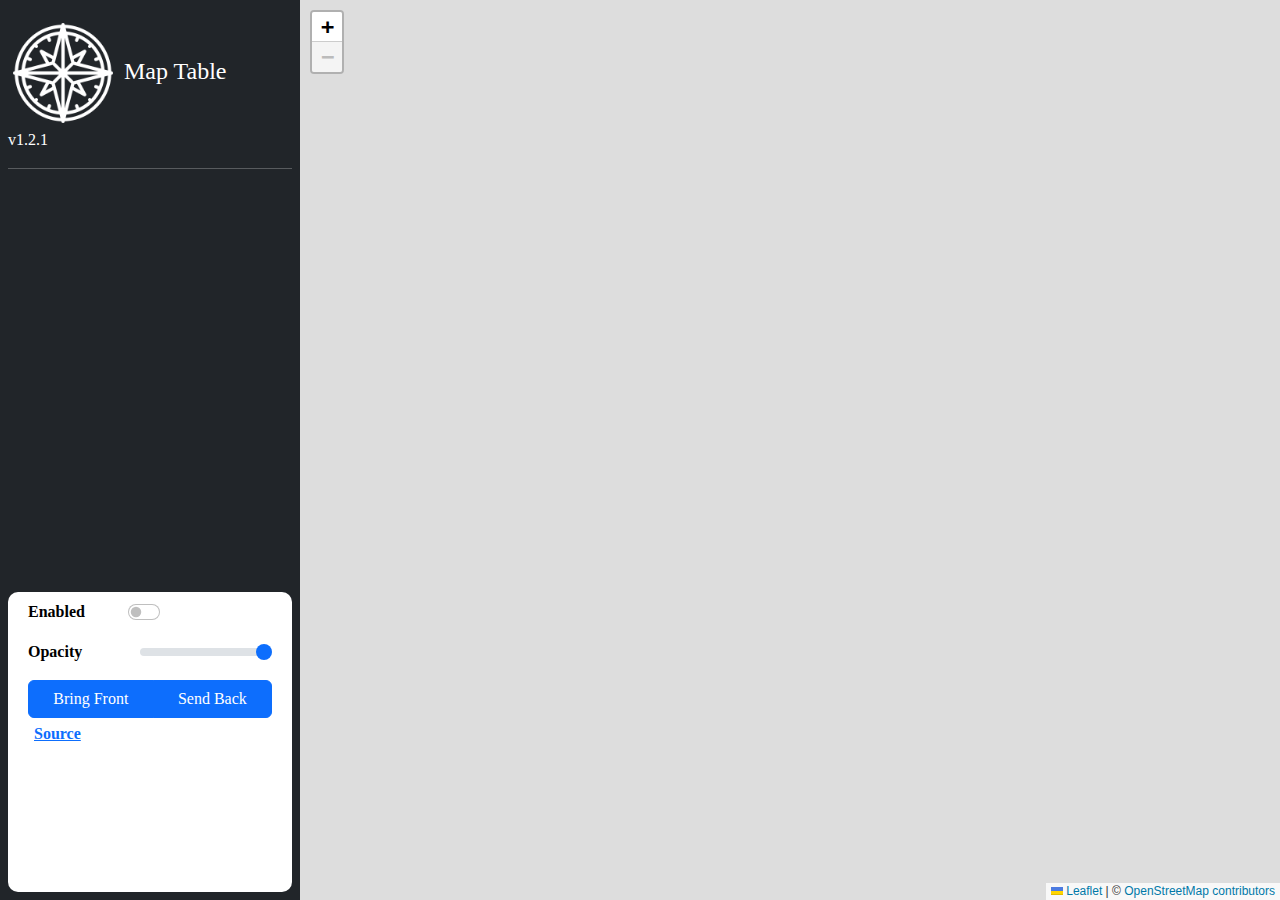
==== commit 34cb4350: "1911 map" ====
--- a/site/index.html
+++ b/site/index.html
@@ -11,40 +11,41 @@
 </div>
 <main class="d-flex flex-column flex-xl-row flex-nowrap">
     <div class="d-flex flex-row flex-xl-column flex-shrink-0 p-2 text-bg-dark order-last order-xl-first sidebar">
+        
         <div id="logo" class="d-none d-xl-inline">
             <img src="assets/images/compass-white.png"/> Map Table
         </div>
-        <div class="d-none d-xl-inline">v1.2.0
+
+        <div class="d-none d-xl-inline">v1.2.1
             <hr>
-
         </div>
 
         <div id="controls" class=" overflow-auto h-100 p-2">
         </div>
 
         <div id="mapDetails" class="p-1">
-            <div class="container-fluid">
+            <div class="container overflow-auto">
                 <div class="row">
                     <div id="mapDetailsName" class="col-12"></div>
                 </div>
                 <div class="row p-1">
-                    <div class="col-xl-5 col-lg-12 mapDetailsLabel">
+                    <div class="col-5 mapDetailsLabel">
                         <label for="mapDetailsEnabled" class="form-label mapDetailsLabel">Enabled</label>
                     </div>
-                    <div class="col-xl-7 col-lg-12 form-check form-switch checkboxLeft">
+                    <div class="col-7 form-check form-switch checkboxLeft">
                         <input id="mapDetailsEnabled" class="form-check-input" type="checkbox" role="switch" onchange="toggleLayerEnabled()">
                     </div>
                 </div>
                 <div class="row p-1">
-                    <div class="col-xl-5 col-lg-12 ">
+                    <div class="col-5">
                         <label for="mapDetailsOpacity" class="form-label mapDetailsLabel">Opacity</label>
                     </div>
-                    <div class="col-xl-7 col-lg-12">
+                    <div class="col-7">
                         <input id="mapDetailsOpacity" type="range" class="form-range" min="0" max="1" step="0.1" value="1" onchange="setLayerOpacity()">
                     </div>
                 </div>
                 <div class="row p-1">
-                    <div class="btn-group" role="group" aria-label="Basic example">
+                    <div class="btn-group" role="group" aria-label="Map Ordering">
                         <button type="button" class="btn btn-primary" onclick="layerBringToFront()">Bring Front</button>
                         <button type="button" class="btn btn-primary" onclick="layerSendToBack()">Send Back</button>
                       </div>                            
